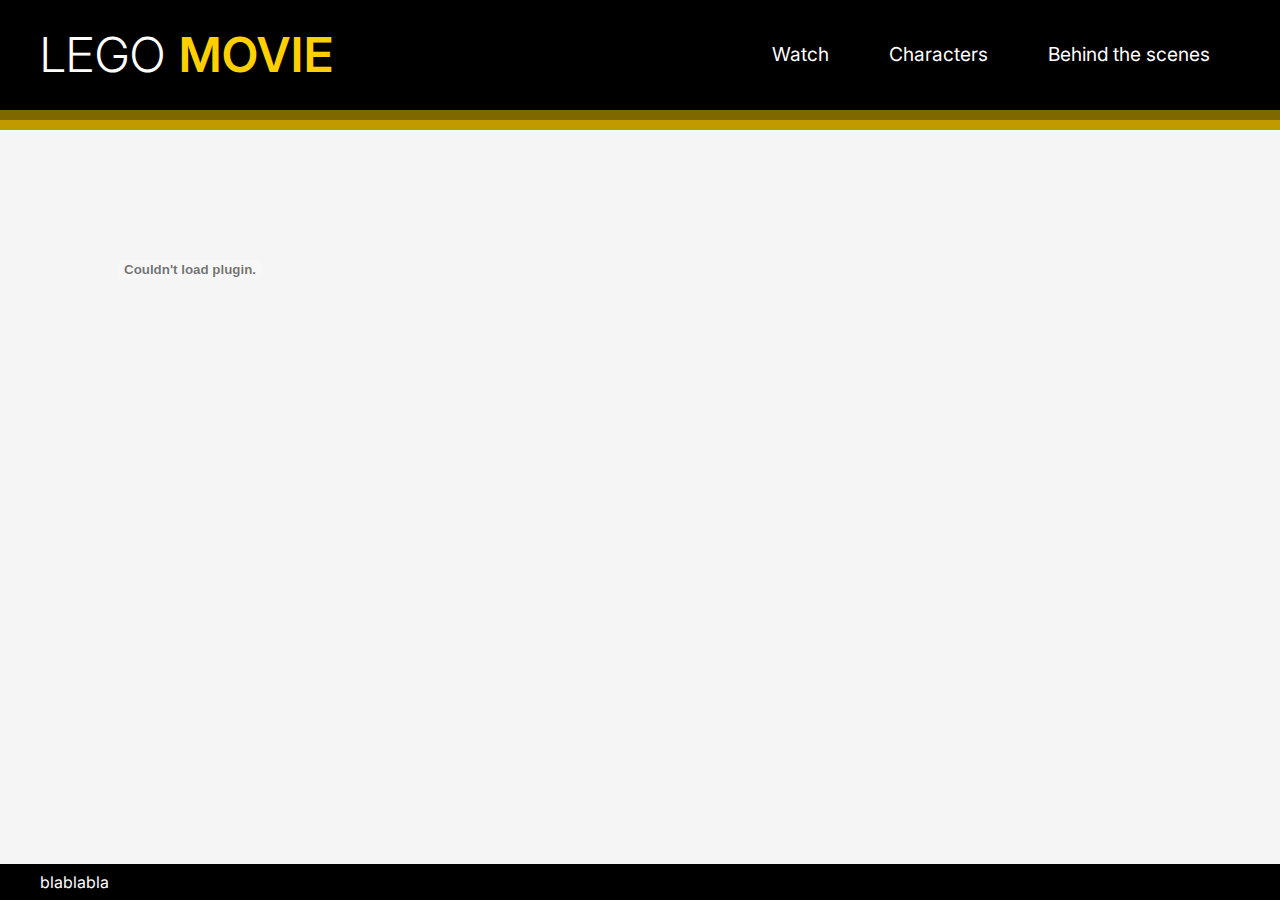
==== bts.html @ bfaa55d6 "big update" ====
<!DOCTYPE html>
<html lang="en">

<head>

    <meta charset="UTF-8">
    <meta name="viewport" content="width=device-width, initial-scale=1.0">

    <title>Lego movie</title>

    <link rel="stylesheet" href="css/reset.css">
    <link rel="stylesheet" href="css/style.css">
</head>

<body>

    <!-- Header and Navigation Start -->
    <header class="headerOut">
        <div class="wrapper headerIn">
            <a href="index.html"><h1 class="title">Lego <span class="titleBold">Movie</span></h1></a>
            <nav class="navigation">
                <ul class="navList">
                    <li><a href="index.html">Watch</a></li>
                    <li><a href="characters.html">Characters</a></li>
                    <li><a href="bts.html">Behind the scenes</a></li>
                </ul>
            </nav>
        </div>
    </header>
    <div class="headerGradient">

    </div>
    <!-- Header and Navigation End -->


    <div class="wrapper"> <!-- Wrapper Start-->
        <main>

            <section class="storyboard">

                <h3 class="btsHeader"></h3>

                <article class="sbImg">
                    <figure>
                        <img src="" alt="">
                    </figure>
                    <figcaption></figcaption>
                </article>

                <article class="sbImg">
                    <figure>
                        <img src="" alt="">
                    </figure>
                    <figcaption></figcaption>
                </article>

                <article class="sbImg">
                    <figure>
                        <img src="" alt="">
                    </figure>
                    <figcaption></figcaption>
                </article>

                <article class="sbImg">
                    <figure>
                        <img src="" alt="">
                    </figure>
                    <figcaption></figcaption>
                </article>

            </section>

            <section class="manuscript">
                <h3 class="btsHeader"></h3>
                <embed src="manuzz.pdf">
            </section>

        </main>
    </div> <!-- Wrapper End-->

    <footer class="footerForCredit">
        <p class="Credit wrapper">blablabla</p>
    </footer>
</body>

</html>
---- css/style.css ----
/* Imported fonts from Google fonts */

@import url('https://fonts.googleapis.com/css2?family=Inter:wght@100..900&display=swap');
/* font-family: "Inter", sans-serif; */

/* Global and menu Style */
body{
    font-family: "Inter", sans-serif;
    background: #F5F5F5;
}
main{
    min-height: calc(100svh - 166px);
}
a{
    text-decoration: none;
}
.wrapper{
    max-width: 1200px;
    margin: 0 auto;
}
/* Header style */
.headerOut{
    background: black;
}
.headerIn{
height: 110px;
display: flex;
justify-content: space-between;
align-items: center;
padding: 0 30px;
}
.headerGradient{
    height: 20px;
    background: linear-gradient(180deg, rgba(128,104,0,1) 0%, rgba(128,104,0,1) 50%, rgba(191,155,0,1) 50%, rgba(191,155,0,1) 100%);
}
.title{
    color: #fff;
    font-size: 3rem;
    text-transform: uppercase;
    letter-spacing: 1px;
    font-weight: 300;
}
.titleBold{
    color: #FFCF00;
    font-weight: 600;
}

/* Navigation*/
nav{
   
}
.navList{
    display: flex;
}
.navList a{
    color: #fff;
    display: block;
    padding: 20px 30px;
    font-size: 1.2rem;
}
.navList a:hover{
    color: #FFCF00;
    text-decoration: underline;
}

/* Index/Watch Style */

/* Characters Style */

.characterList .characterCard{
    display: flex;
    margin: 0 auto;
    margin-bottom: 40px;
}
.characterList{
    margin-top: 60px;
}
model-viewer {
    flex-basis: 300px;
    flex-shrink: 0;
    height: 350px;
    display: block;
    margin-right: 40px;
    display: flex;
    justify-content: center;
}
model-viewer::after {
    content: " ";
    height: 150px;
    width: 80%;
    background: rgba(0, 0, 0, 0.2);
    border-radius: 10px;
    position: absolute;
    top: 100px;
    z-index: -1;
}
.characterList .characterCard .texts{
 margin-left: 30px;
 line-height: 30px;
 width: fit-content;
letter-spacing: 1.3px;
display: flex;
justify-content: center;
flex-direction: column;
}


.characterList .characterCard .name{
    font-size: 2.5rem;
    width: 100%;
    margin-bottom: 30px;
}
.characterList .characterCard .name .bold{
    font-weight: bold;
}
.characterList .characterCard .texts .description{
    width: 100%;
}
/* Storyboard Style */



/* Footer */
.footerForCredit{
    background: black;
    color: white;
    padding: 10px 0;
}
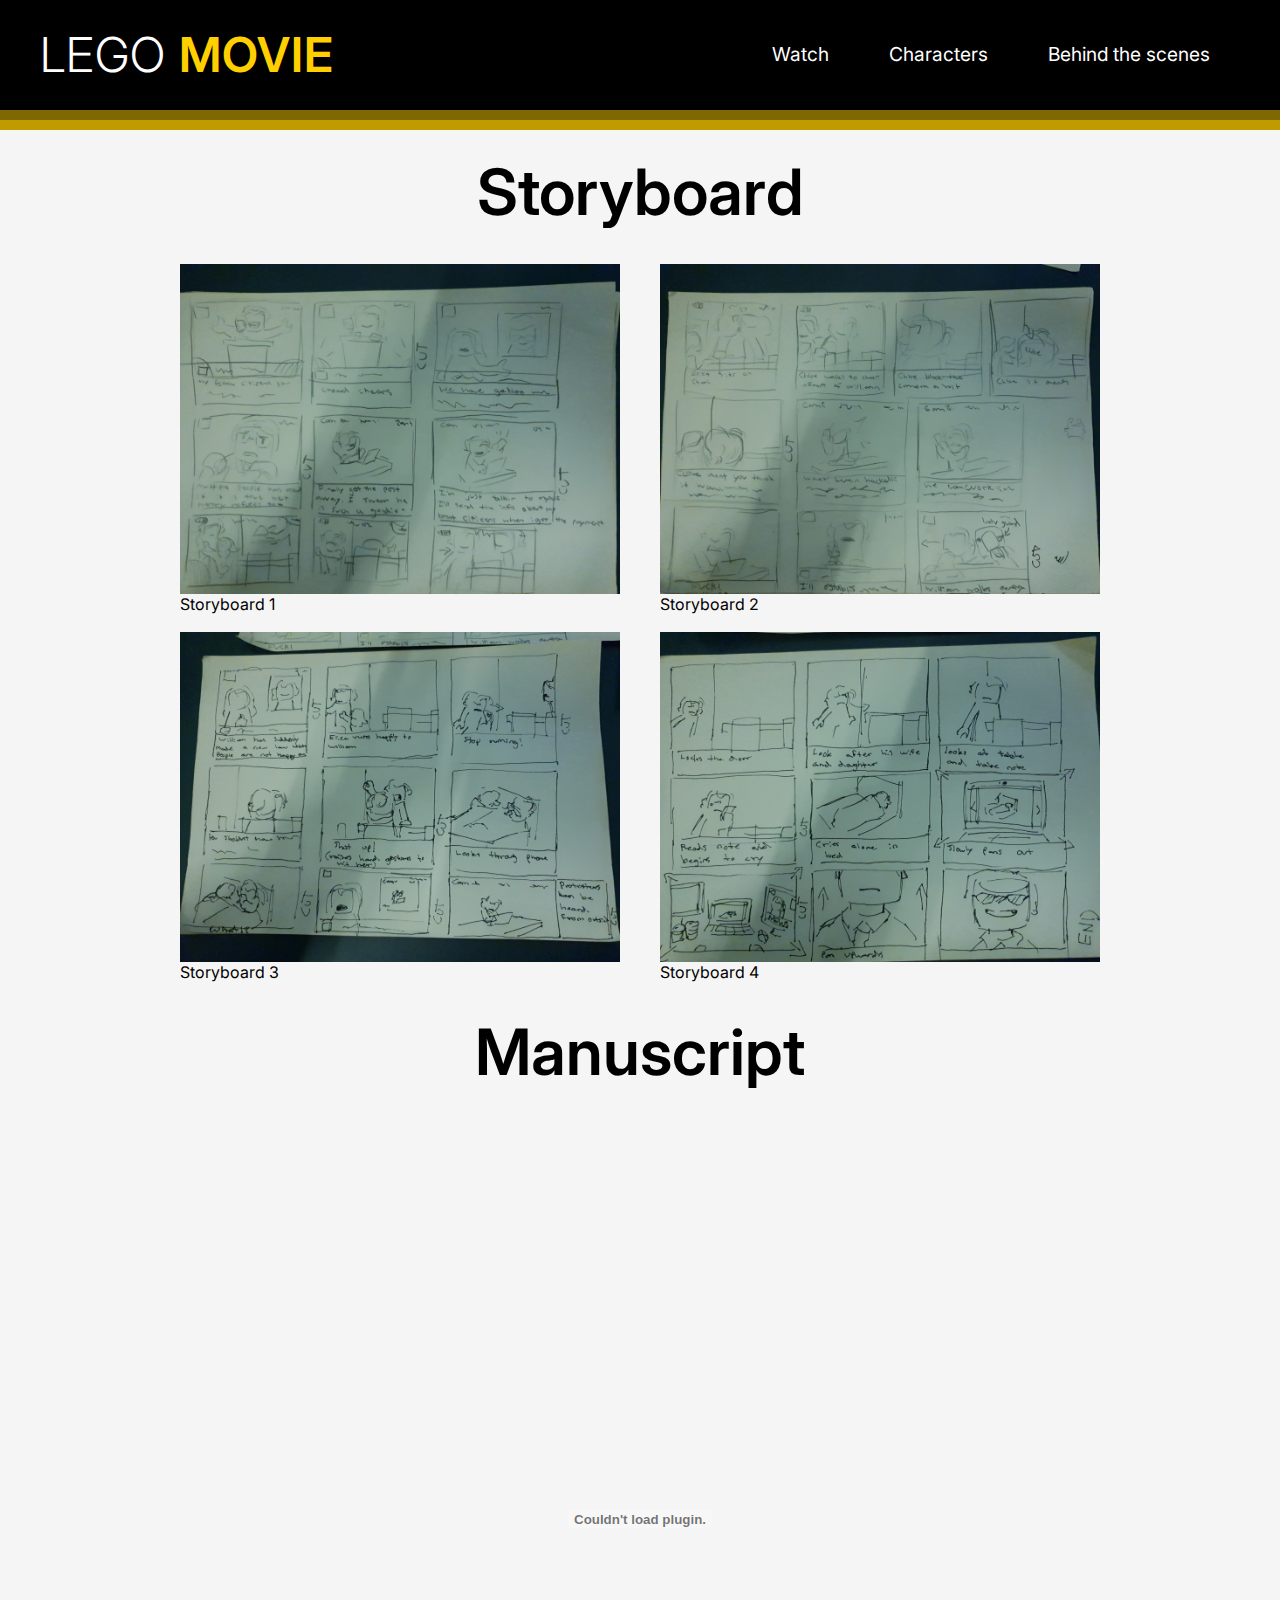
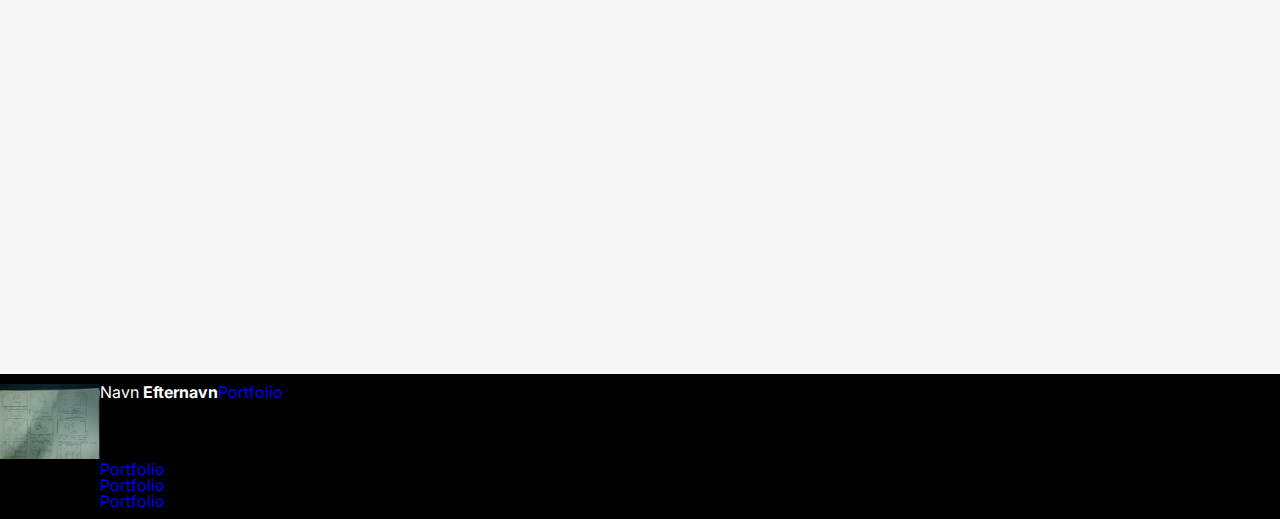
==== commit 130e270c: "dsfds" ====
--- a/bts.html
+++ b/bts.html
@@ -38,48 +38,69 @@
 
             <section class="storyboard">
 
-                <h3 class="btsHeader"></h3>
+                <h3 class="btsHeader">Storyboard</h3>
 
                 <article class="sbImg">
                     <figure>
-                        <img src="" alt="">
+                        <img src="img/sb1.jpg" alt="">
                     </figure>
-                    <figcaption></figcaption>
+                    <figcaption>Storyboard 1</figcaption>
                 </article>
 
                 <article class="sbImg">
                     <figure>
-                        <img src="" alt="">
+                        <img src="img/sb2.jpg" alt="">
                     </figure>
-                    <figcaption></figcaption>
+                    <figcaption>Storyboard 2</figcaption>
                 </article>
 
                 <article class="sbImg">
                     <figure>
-                        <img src="" alt="">
+                        <img src="img/sb3.jpg" alt="">
                     </figure>
-                    <figcaption></figcaption>
+                    <figcaption>Storyboard 3</figcaption>
                 </article>
 
                 <article class="sbImg">
                     <figure>
-                        <img src="" alt="">
+                        <img src="img/sb4.jpg" alt="">
                     </figure>
-                    <figcaption></figcaption>
+                    <figcaption>Storyboard 4</figcaption>
                 </article>
 
             </section>
 
             <section class="manuscript">
-                <h3 class="btsHeader"></h3>
-                <embed src="manuzz.pdf">
+                <h3 class="btsHeader">Manuscript</h3>
+                <embed src="Manuzz.pdf">
             </section>
 
         </main>
     </div> <!-- Wrapper End-->
 
     <footer class="footerForCredit">
-        <p class="Credit wrapper">blablabla</p>
+        <section class="credit">
+            <article class="profile"><figure><img src="img/sb1.jpg"></figure></article>
+            <p class="creditName">Navn <span class="bold">Efternavn</span></p>
+            <a href="#">Portfolio</a>
+        </section>
+        <section class="credit">
+            <article class="profile"><figure><img src=""></figure></article>
+            <p class="creditName"></p>
+            <a href="#">Portfolio</a>
+        </section>
+        <section class="credit">
+            <article class="profile"><figure><img src=""></figure></article>
+            <p class="creditName"></p>
+            <a href="#">Portfolio</a>
+        </section>
+        <section class="credit">
+            <article class="profile"><figure><img src=""></figure></article>
+            <section class="profileText">
+            <p class="creditName"></p>
+            <a href="#">Portfolio</a>
+        </section>
+        </section>
     </footer>
 </body>
 
--- a/css/style.css
+++ b/css/style.css
@@ -4,6 +4,9 @@
 /* font-family: "Inter", sans-serif; */
 
 /* Global and menu Style */
+.bold{
+    font-weight: bold;
+}
 body{
     font-family: "Inter", sans-serif;
     background: #F5F5F5;
@@ -103,8 +106,6 @@
 justify-content: center;
 flex-direction: column;
 }
-
-
 .characterList .characterCard .name{
     font-size: 2.5rem;
     width: 100%;
@@ -116,8 +117,41 @@
 .characterList .characterCard .texts .description{
     width: 100%;
 }
+
 /* Storyboard Style */
-
+.btsHeader{
+    font-size: 4rem;
+    width: 100%;
+    text-align: center;
+    margin: 30px;
+    font-weight: 600;
+}
+.storyboard{
+    display: flex;
+    flex-wrap: wrap;
+    justify-content: space-between;
+    width: 80%;
+    margin: 0 auto;
+}
+.sbImg{
+    width: 50%;
+    padding: 10px 20px;
+    display: block;
+    box-sizing: border-box;
+}
+.sbImg img{
+    width: 100%;
+}
+.manuscript{
+    display: flex;
+    align-items: center;
+    flex-direction: column;
+}
+.manuscript embed{
+    width: 80%;
+    height: 90svh;
+    display: block;
+}
 
 
 /* Footer */
@@ -125,4 +159,19 @@
     background: black;
     color: white;
     padding: 10px 0;
+    margin-top: 50px;
+}
+.credit{
+    display: flex;
+}
+.profile figure{
+    width: 100px;
+}
+.profile img{
+    width: 100%;
+}
+.profileText{
+    display: block;
+    flex-direction: column;
+    justify-content: space-between;
 }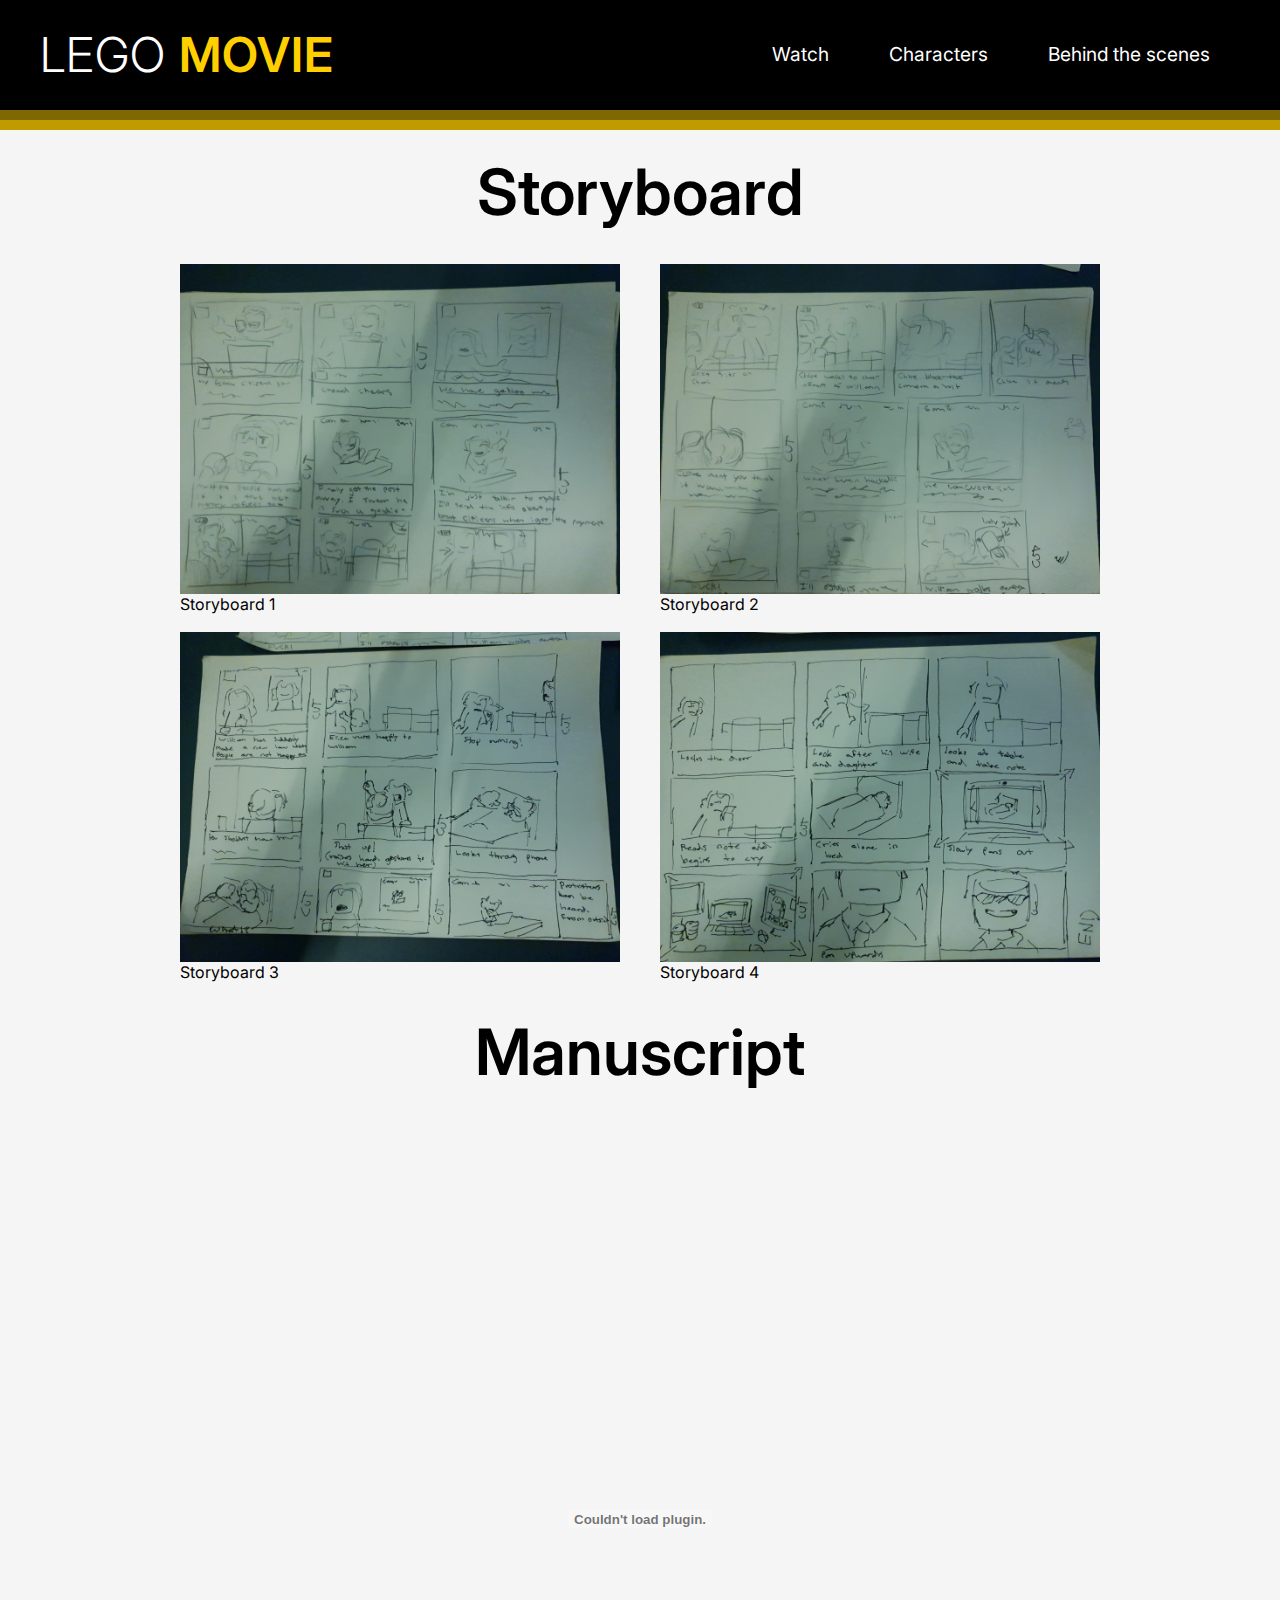
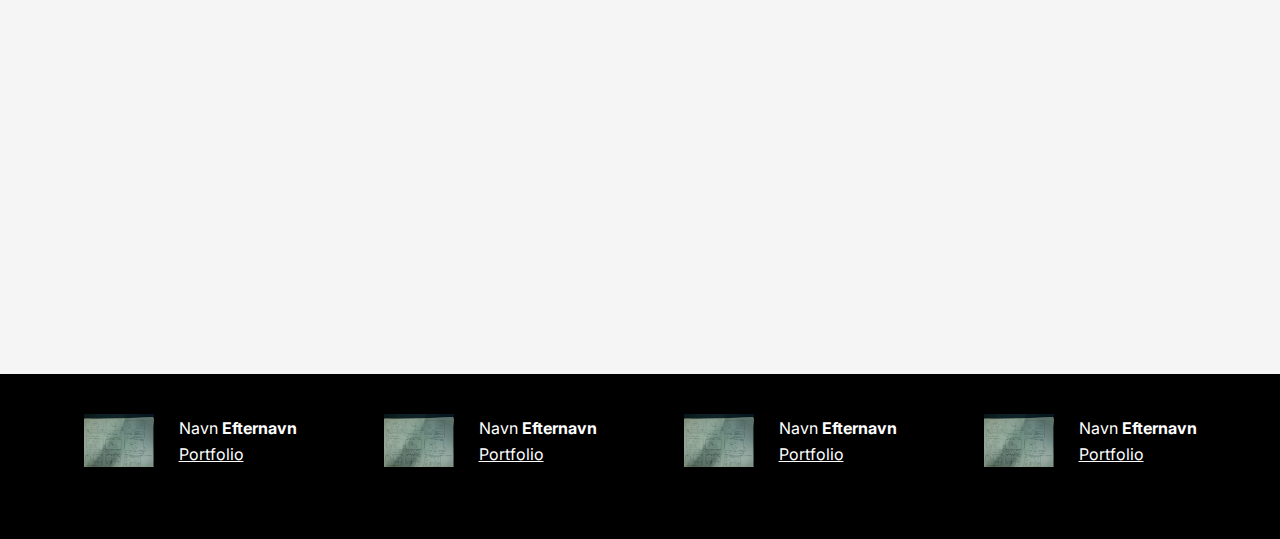
==== commit 0c92ec68: "last touches" ====
--- a/bts.html
+++ b/bts.html
@@ -17,7 +17,9 @@
     <!-- Header and Navigation Start -->
     <header class="headerOut">
         <div class="wrapper headerIn">
-            <a href="index.html"><h1 class="title">Lego <span class="titleBold">Movie</span></h1></a>
+            <a href="index.html">
+                <h1 class="title">Lego <span class="titleBold">Movie</span></h1>
+            </a>
             <nav class="navigation">
                 <ul class="navList">
                     <li><a href="index.html">Watch</a></li>
@@ -79,28 +81,41 @@
     </div> <!-- Wrapper End-->
 
     <footer class="footerForCredit">
-        <section class="credit">
-            <article class="profile"><figure><img src="img/sb1.jpg"></figure></article>
-            <p class="creditName">Navn <span class="bold">Efternavn</span></p>
-            <a href="#">Portfolio</a>
-        </section>
-        <section class="credit">
-            <article class="profile"><figure><img src=""></figure></article>
-            <p class="creditName"></p>
-            <a href="#">Portfolio</a>
-        </section>
-        <section class="credit">
-            <article class="profile"><figure><img src=""></figure></article>
-            <p class="creditName"></p>
-            <a href="#">Portfolio</a>
-        </section>
-        <section class="credit">
-            <article class="profile"><figure><img src=""></figure></article>
-            <section class="profileText">
-            <p class="creditName"></p>
-            <a href="#">Portfolio</a>
-        </section>
-        </section>
+        <div class="wrapper">
+            <section class="credit">
+
+                <article class="profile">
+                    <figure><img src="img/sb1.jpg"></figure>
+                    <section class="profileText">
+                        <p class="creditName">Navn <span class="bold">Efternavn</span></p>
+                        <a href="#">Portfolio</a>
+                    </section>
+                </article>
+                <article class="profile">
+                    <figure><img src="img/sb1.jpg"></figure>
+                    <section class="profileText">
+                        <p class="creditName">Navn <span class="bold">Efternavn</span></p>
+                        <a href="#">Portfolio</a>
+                    </section>
+                </article>
+                <article class="profile">
+                    <figure><img src="img/sb1.jpg"></figure>
+                    <section class="profileText">
+                        <p class="creditName">Navn <span class="bold">Efternavn</span></p>
+                        <a href="#">Portfolio</a>
+                    </section>
+                </article>
+                <article class="profile">
+                    <figure><img src="img/sb1.jpg"></figure>
+                    <section class="profileText">
+                        <p class="creditName">Navn <span class="bold">Efternavn</span></p>
+                        <a href="#">Portfolio</a>
+                    </section>
+                </article>
+
+            </section>
+
+        </div>
     </footer>
 </body>
 
--- a/css/style.css
+++ b/css/style.css
@@ -153,25 +153,37 @@
     display: block;
 }
 
-
 /* Footer */
 .footerForCredit{
     background: black;
     color: white;
-    padding: 10px 0;
+    padding: 40px 0 70px 0px;
     margin-top: 50px;
 }
 .credit{
     display: flex;
+    justify-content: space-around;
 }
+.profile{
+    display: flex;
+}    
 .profile figure{
-    width: 100px;
+    width: 70px;
 }
 .profile img{
     width: 100%;
 }
 .profileText{
-    display: block;
+    display: flex;
     flex-direction: column;
     justify-content: space-between;
+    font-size: 1rem;
+    justify-content:center;
+    gap: 10px;
+    height: 100%;
+    padding-left: 25px;
+}
+.profile a{
+    color: #fff;
+    text-decoration: underline;
 }